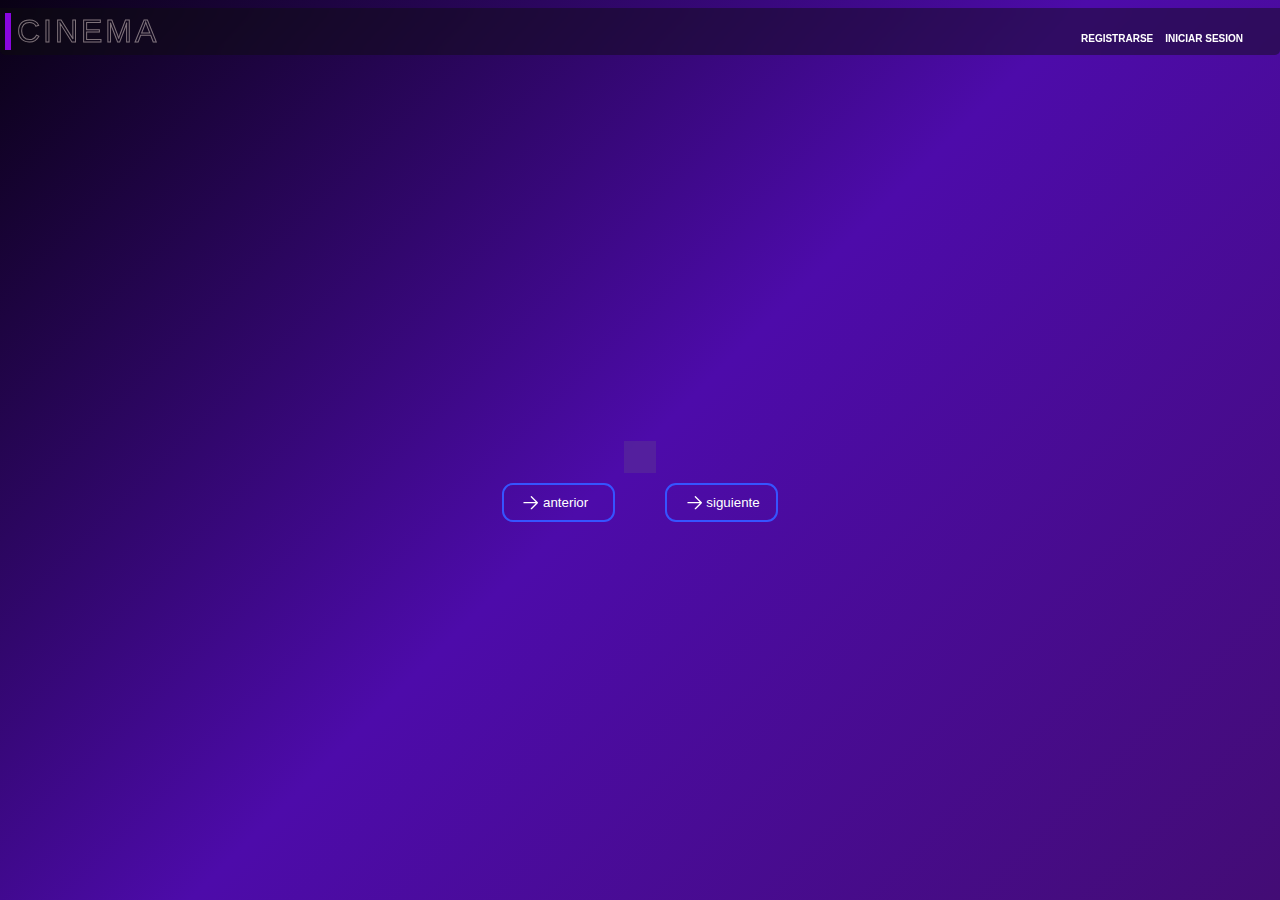
==== mejores_valoradas.html @ 40be1a1c "añadir" ====
<!DOCTYPE html>
<html lang="es">
<head>
    <meta charset="UTF-8">
    <meta name="viewport" content="width=device-width, initial-scale=1.0">
    <link rel="stylesheet" href="estilos/cartelera-top.css">
    <title>mejores valoradas•Cinema</title>
</head>
<body>
  <!-- nav -->
    <div class="barra-negra"></div><!--barra de nav negra-->
  <nav>
    <div class="menu-logo">
    <a href="index.html">
      <button class="button" data-text="Awesome">
        <span class="actual-text">&nbsp;cinema&nbsp;</span>
        <span aria-hidden="true" class="hover-text">&nbsp;cinema&nbsp;</span>
      </button>
    </a>
    </div>
    <div class="login-nav">
      <button class="buti">
        <a href="login/register.html">Registrarse</a>
    </button>
    <button class="buti">
        <a href="login/login.html">iniciar sesion</a>
    </button>
    </div>
  </nav>
  <!-- fin nav -->
  <!-- main -->
  <main>
    <div id="coleccion-pelis">
        
        <!-- <div id="carga" class="loader"></div> -->
        
    </div>
<div class="botones">

  <button id="anterior" class="but">

  
    <svg xmlns="http://www.w3.org/2000/svg" fill="none" viewBox="0 0 24 24" stroke-width="1.5" stroke="currentColor" class="w-6 h-6">
      <path stroke-linecap="round" stroke-linejoin="round" d="M4.5 12h15m0 0l-6.75-6.75M19.5 12l-6.75 6.75"></path>
    </svg>
  
    
    <div class="text">
      anterior
    </div>
  
  </button>

  <button id="siguiente" class="but">

  
    <svg xmlns="http://www.w3.org/2000/svg" fill="none" viewBox="0 0 24 24" stroke-width="1.5" stroke="currentColor" class="w-6 h-6">
      <path stroke-linecap="round" stroke-linejoin="round" d="M4.5 12h15m0 0l-6.75-6.75M19.5 12l-6.75 6.75"></path>
    </svg>
  
    
    <div class="text">
      siguiente
    </div>
  
  </button></div>
</main>
<!-- fin main -->
<script src="javascript/top_cartelera_completo.js"></script>
</body>
</html>
---- estilos/cartelera-top.css ----
html
{
  box-sizing: border-box;
  height: 100%;
  margin: 0;
}
*,
*::before,
*::after
{
  box-sizing: inherit;
}
body {
    font-family: Arial, sans-serif;
    background: linear-gradient(135deg,#090114,#4d0baa,#430c75);
    background-attachment: fixed;
	  background-repeat: no-repeat;
	  background-size: 100% 100%;
    margin: 0;
    padding: 0;
    display: flex;
    justify-content: center;
    align-items: center;
    /* height: 100vh; */
    height: 100vh;
    display: grid;
    grid-template-columns: 100%;
    grid-template-rows: 7% auto;
    position: relative;
}
nav 
{
  z-index: 999;
  grid-row: 1/2;
  grid-column: 1/4;
  color: #fff; /* color del texto */
  padding: 5px; /* añadir espacio interno */
  background-color: #0d0d0d73;
  position: sticky;
  top: 0px;
  border-bottom-left-radius: 5px;
  border-bottom-right-radius: 5px;
  display: flex;
  flex-direction: row;
  align-items: baseline;
  justify-content: space-between;
  backdrop-filter: blur(10px);
  /* gap: 60%; */
  max-width: 100vw;
  overflow-x: hidden;
}
.barra-negra
{
 grid-row: 1/2;
 grid-column: 1/4;
 background-color: #0D0D0D;
 border-bottom-left-radius: 5px;
 border-bottom-right-radius: 5px;
}
/* === removing default button style ===*/
.button {
  margin: 0;
  height: auto;
  background: transparent;
  padding: 0;
  border: none;
}

/* button styling */
.button {
  --border-right: 6px;
  --text-stroke-color: rgba(201, 187, 187, 0.6);
  --animation-color: #8806df;
  --fs-size: 2em;
  letter-spacing: 3px;
  text-decoration: none;
  font-size: var(--fs-size);
  font-family: "Arial";
  position: relative;
  text-transform: uppercase;
  color: transparent;
  -webkit-text-stroke: 1px var(--text-stroke-color);
}
/* this is the text, when you hover on button */
.hover-text {
  position: absolute;
  box-sizing: border-box;
  content: attr(data-text);
  color: var(--animation-color);
  width: 0%;
  inset: 0;
  border-right: var(--border-right) solid var(--animation-color);
  overflow: hidden;
  transition: 0.5s;
  -webkit-text-stroke: 1px var(--animation-color);
}
/* hover */
.button:hover .hover-text {
  width: 100%;
  filter: drop-shadow(0 0 23px var(--animation-color))
}
.menu-logo
{
  width: 300px;
  display: flex;
  align-items: baseline;
  gap: 20%;
}
.login-nav
{
  display: flex;
  float: right;
  width: 200px;
}
/* botones de inicio y register */
.buti {
  font-size: 10px;
  color: #e1e1e1;
  font-family: inherit;
  font-weight: 800;
  cursor: pointer;
  position: relative;
  border: none;
  background: none;
  text-transform: uppercase;
  transition-timing-function: cubic-bezier(0.25, 0.8, 0.25, 1);
  transition-duration: 400ms;
  transition-property: color;
}

.buti:focus,
.buti:hover {
  color: #fff;
}

.buti:focus:after,
.buti:hover:after {
  width: 100%;
  left: 0%;
}

.buti:after {
  content: "";
  pointer-events: none;
  bottom: -2px;
  left: 50%;
  position: absolute;
  width: 0%;
  height: 2px;
  background-color: #fff;
  transition-timing-function: cubic-bezier(0.25, 0.8, 0.25, 1);
  transition-duration: 400ms;
  transition-property: width, left;
}
/* fin nav */
/* listas */
.ul 
{
  list-style-type: none; /* quitar las viñetas de la lista */
  margin: 0;
  padding: 0;
}

.li 
{
  display: inline; /* mostrar elementos en línea */
  /* margin-right: 10px; /* añadir espaciado entre elementos 
  margin-top: 10px;
  padding: 5px;
  height: 222px;
  width: 150px; */
}
/* fin listas */
a 
{
  color: #fff; /* color del enlace */
  text-decoration: none; /* quitar subrayado */
}
/* main */
main{
    /* height: auto; */
    height: min-content;
    display: flex;
    justify-content: space-between;
    align-items: center;
    position: relative;
    flex-flow: column nowrap;
    gap: 10px;
    padding: 1em;

}
#coleccion-pelis
{
    
    backdrop-filter:blur(10px);
    background-color: #72727233;
    margin: 0px;
    display: flex;
    flex-wrap: wrap;
    justify-content: center;
    flex-flow: row wrap;
    padding: 1em;
    gap: 30px;

}
.pelis
{
 width: 150px; 
 height: 222px;
 border: solid 3px wheat;
 margin: 5%;
}
#siguiente
{
    margin-left: 50px;
}
.botones
{
    display: flex;
    /* align-items: center; */
    justify-content: center;
}
/* tarjetas */
.card {
  position: relative;
  width: 150px; 
  height: 222px;
  background-color: #f2f2f2;
  border-radius: 10px;
  display: flex;
  align-items: center;
  justify-content: center;
  perspective: 1000px;
  box-shadow: 0 0 0 5px #ffffff80;
  transition: all 0.6s cubic-bezier(0.175, 0.885, 0.32, 1.275);
  overflow: hidden;
  
  
}

.card img {
  fill: #333;
  transition: all 0.6s cubic-bezier(0.175, 0.885, 0.32, 1.275);
}

.card:hover {
  transform: scale(1.05);
  box-shadow: 0 8px 16px rgba(255, 255, 255, 0.2);
}

.card__content {
  position: absolute;
  top: 0;
  left: 0;
  width: 100%;
  height: 100%;
  padding: 10px;
  box-sizing: border-box;
  background-color: #727272;
  backdrop-filter:blur(20px);
  transform: rotateX(-90deg);
  transform-origin: bottom;
  transition: all 0.6s cubic-bezier(0.175, 0.885, 0.32, 1.275);
  overflow-x: hidden;
  overflow-y: auto;
  background-attachment: fixed;
  background-repeat: no-repeat;
  background-size: 100% 100%;
}
.card__content::-webkit-scrollbar 
{
  width: 0px;
}

.card:hover .card__content {
  transform: rotateX(0deg);
}

.card__title {
  margin: 0;
  font-size: 20px;
  color: #520047;
  font-weight: 700;
}

.card:hover img {
  scale: 0;
}

.card__description {
  margin: 10px 0 0;
  font-size: 14px;
  color: #ffffff;
  line-height: 1.4;
}
/* fin de tarjetas */
.but {
  background-color: #ffffff00;
  color: #fff;
  width: 8.5em;
  height: 2.9em;
  border: #3654ff 0.2em solid;
  border-radius: 11px;
  text-align: right;
  transition: all 0.6s ease;
}

.but:hover {
  background-color: #3654ff;
  cursor: pointer;
}

.but svg {
  width: 1.6em;
  margin: -0.2em 0.8em 1em;
  position: absolute;
  display: flex;
  transition: all 0.6s ease;
}

.but:hover svg {
  transform: translateX(3px);
}

.text {
  margin: 0 2.5em
}
/* fin de main */
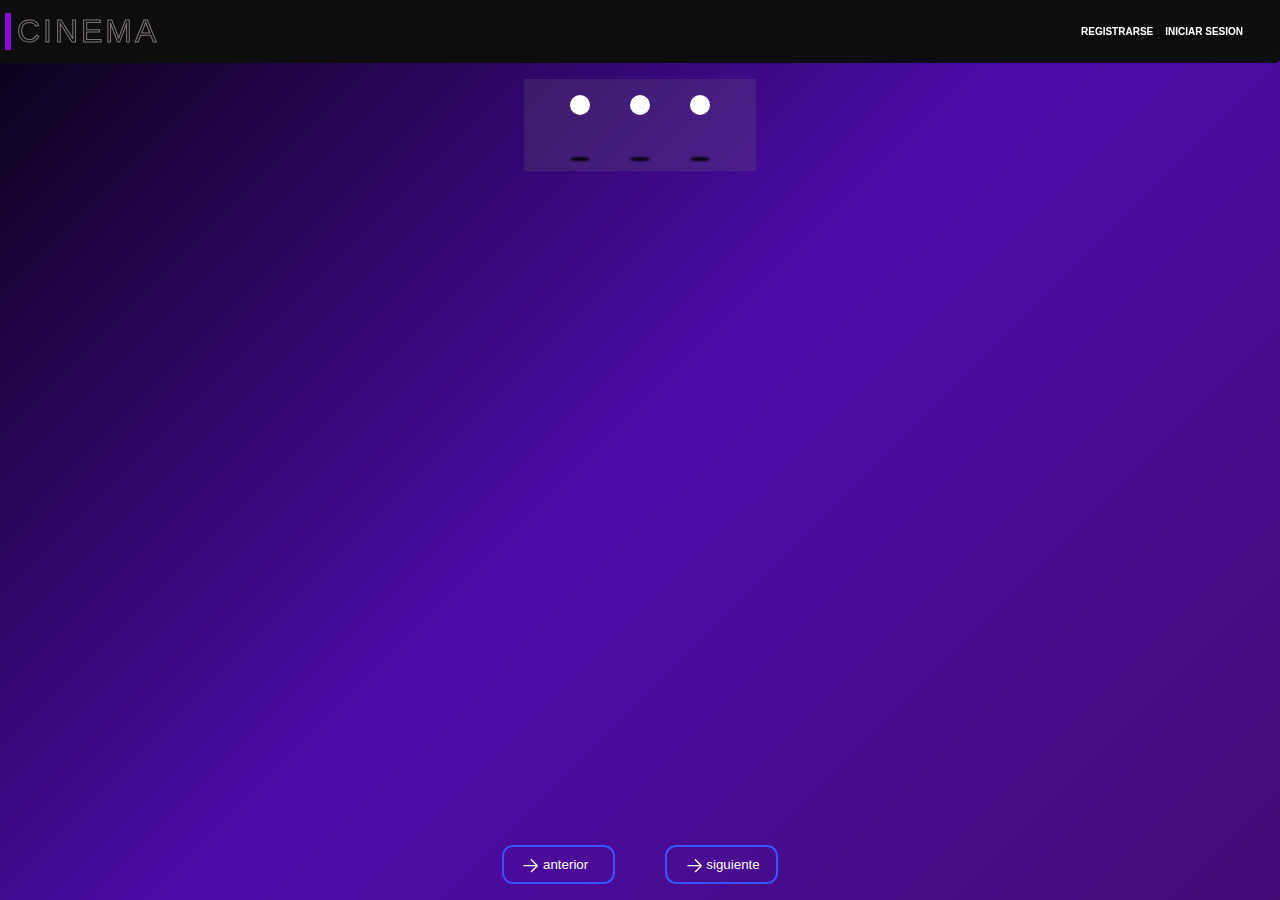
==== commit a4c95323: "1.2" ====
--- a/mejores_valoradas.html
+++ b/mejores_valoradas.html
@@ -32,7 +32,7 @@
   <main>
     <div id="coleccion-pelis">
         
-        <!-- <div id="carga" class="loader"></div> -->
+        <div id="carga" class="loader"></div>
         
     </div>
 <div class="botones">
--- a/estilos/cartelera-top.css
+++ b/estilos/cartelera-top.css
@@ -18,14 +18,11 @@
 	  background-size: 100% 100%;
     margin: 0;
     padding: 0;
-    display: flex;
-    justify-content: center;
-    align-items: center;
-    /* height: 100vh; */
+    display: flex;  
     height: 100vh;
     display: grid;
     grid-template-columns: 100%;
-    grid-template-rows: 7% auto;
+    grid-template-rows: 7% 1fr;
     position: relative;
 }
 nav 
@@ -42,12 +39,11 @@
   border-bottom-right-radius: 5px;
   display: flex;
   flex-direction: row;
-  align-items: baseline;
+  align-items: center;
   justify-content: space-between;
   backdrop-filter: blur(10px);
-  /* gap: 60%; */
   max-width: 100vw;
-  overflow-x: hidden;
+
 }
 .barra-negra
 {
@@ -179,7 +175,7 @@
 /* main */
 main{
     /* height: auto; */
-    height: min-content;
+    grid-row: 2/3;
     display: flex;
     justify-content: space-between;
     align-items: center;
@@ -205,10 +201,11 @@
 }
 .pelis
 {
- width: 150px; 
- height: 222px;
- border: solid 3px wheat;
- margin: 5%;
+  width: 300px; 
+  height: 400px;
+  border: solid 1px wheat;
+  border-radius: 5px;
+  margin: 1%;
 }
 #siguiente
 {
@@ -223,8 +220,8 @@
 /* tarjetas */
 .card {
   position: relative;
-  width: 150px; 
-  height: 222px;
+  width: auto; 
+  height: auto;
   background-color: #f2f2f2;
   border-radius: 10px;
   display: flex;
@@ -254,6 +251,7 @@
   left: 0;
   width: 100%;
   height: 100%;
+  margin: 0%;
   padding: 10px;
   box-sizing: border-box;
   background-color: #727272;
@@ -325,4 +323,124 @@
 .text {
   margin: 0 2.5em
 }
+.but {
+  background-color: #ffffff00;
+  color: #fff;
+  width: 8.5em;
+  height: 2.9em;
+  border: #3654ff 0.2em solid;
+  border-radius: 11px;
+  text-align: right;
+  transition: all 0.6s ease;
+}
+
+.but:hover {
+  background-color: #3654ff;
+  cursor: pointer;
+}
+
+.but svg {
+  width: 1.6em;
+  margin: -0.2em 0.8em 1em;
+  position: absolute;
+  display: flex;
+  transition: all 0.6s ease;
+}
+
+.but:hover svg {
+  transform: translateX(5px);
+}
+
+.text {
+  margin: 0 2.5em
+}
 /* fin de main */
+/* loader */
+.wrapper {
+  width: 200px;
+  height: 60px;
+  position: relative;
+  z-index: 1;
+}
+
+.circle {
+  width: 20px;
+  height: 20px;
+  position: absolute;
+  border-radius: 50%;
+  background-color: #fff;
+  left: 15%;
+  transform-origin: 50%;
+  animation: circle7124 .5s alternate infinite ease;
+}
+
+@keyframes circle7124 {
+  0% {
+    top: 60px;
+    height: 5px;
+    border-radius: 50px 50px 25px 25px;
+    transform: scaleX(1.7);
+  }
+
+  40% {
+    height: 20px;
+    border-radius: 50%;
+    transform: scaleX(1);
+  }
+
+  100% {
+    top: 0%;
+  }
+}
+
+.circle:nth-child(2) {
+  left: 45%;
+  animation-delay: .2s;
+}
+
+.circle:nth-child(3) {
+  left: auto;
+  right: 15%;
+  animation-delay: .3s;
+}
+
+.shadow {
+  width: 20px;
+  height: 4px;
+  border-radius: 50%;
+  background-color: rgba(0,0,0,0.9);
+  position: absolute;
+  top: 62px;
+  transform-origin: 50%;
+  z-index: -1;
+  left: 15%;
+  filter: blur(1px);
+  animation: shadow046 .5s alternate infinite ease;
+}
+
+@keyframes shadow046 {
+  0% {
+    transform: scaleX(1.5);
+  }
+
+  40% {
+    transform: scaleX(1);
+    opacity: .7;
+  }
+
+  100% {
+    transform: scaleX(.2);
+    opacity: .4;
+  }
+}
+
+.shadow:nth-child(4) {
+  left: 45%;
+  animation-delay: .2s
+}
+
+.shadow:nth-child(5) {
+  left: auto;
+  right: 15%;
+  animation-delay: .3s;
+}
